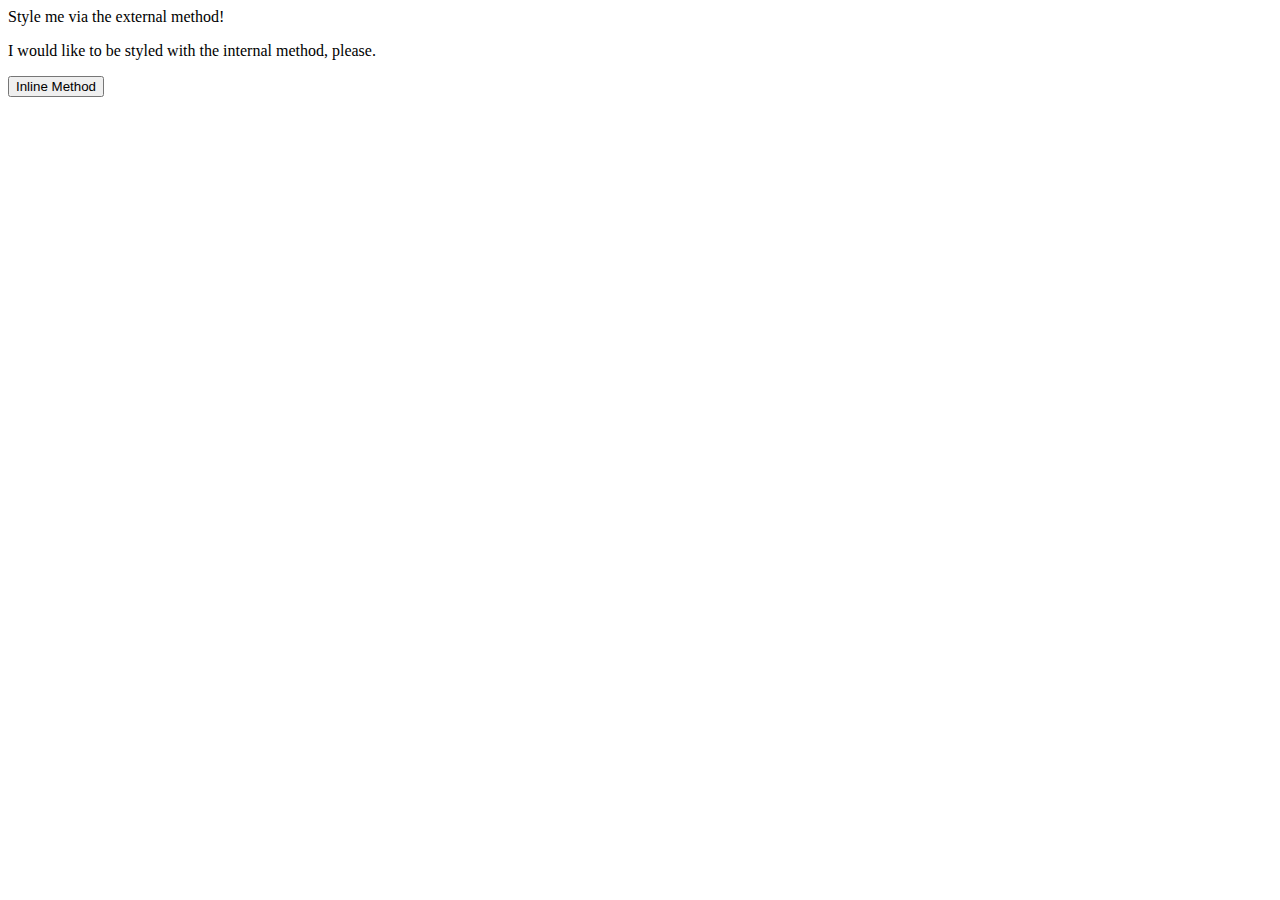
==== foundations/01-css-methods/index.html @ 9e80eb4c "Enter style for div, p and button" ====
<!DOCTYPE html>
<html lang="en">
  <head>
    <meta charset="UTF-8">
    <meta http-equiv="X-UA-Compatible" content="IE=edge">
    <meta name="viewport" content="width=device-width, initial-scale=1.0">
    
    <title>Methods for Adding CSS</title>
  </head>
  <body>
    <div>Style me via the external method!</div>
    <p>I would like to be styled with the internal method, please.</p>
    <button>Inline Method</button>
  </body>
</html>
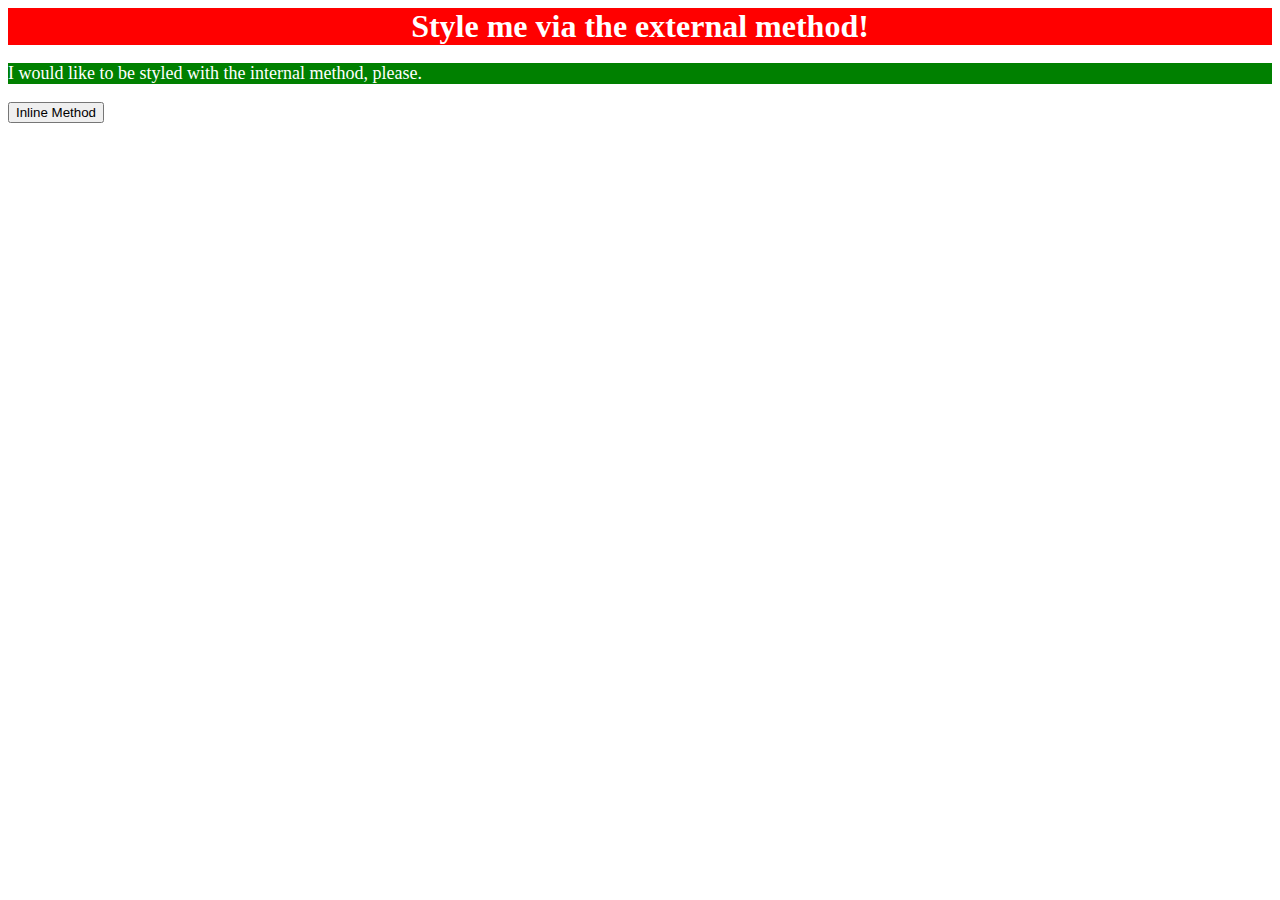
==== commit 15947b04: "move p and button styling to index.html" ====
--- a/foundations/01-css-methods/index.html
+++ b/foundations/01-css-methods/index.html
@@ -4,8 +4,15 @@
     <meta charset="UTF-8">
     <meta http-equiv="X-UA-Compatible" content="IE=edge">
     <meta name="viewport" content="width=device-width, initial-scale=1.0">
-    
+    <link rel="stylesheet" href="style.css">
     <title>Methods for Adding CSS</title>
+    <style>
+      p {
+          background-color: green;
+          color: white;
+          font-size: 18px;
+      }
+    </style>  
   </head>
   <body>
     <div>Style me via the external method!</div>
--- a/foundations/01-css-methods/style.css
+++ b/foundations/01-css-methods/style.css
@@ -0,0 +1,8 @@
+div {
+    background-color: red;
+    color: white;
+    font-size: 32px;
+    text-align: center;
+    font-weight: bold;
+}
+
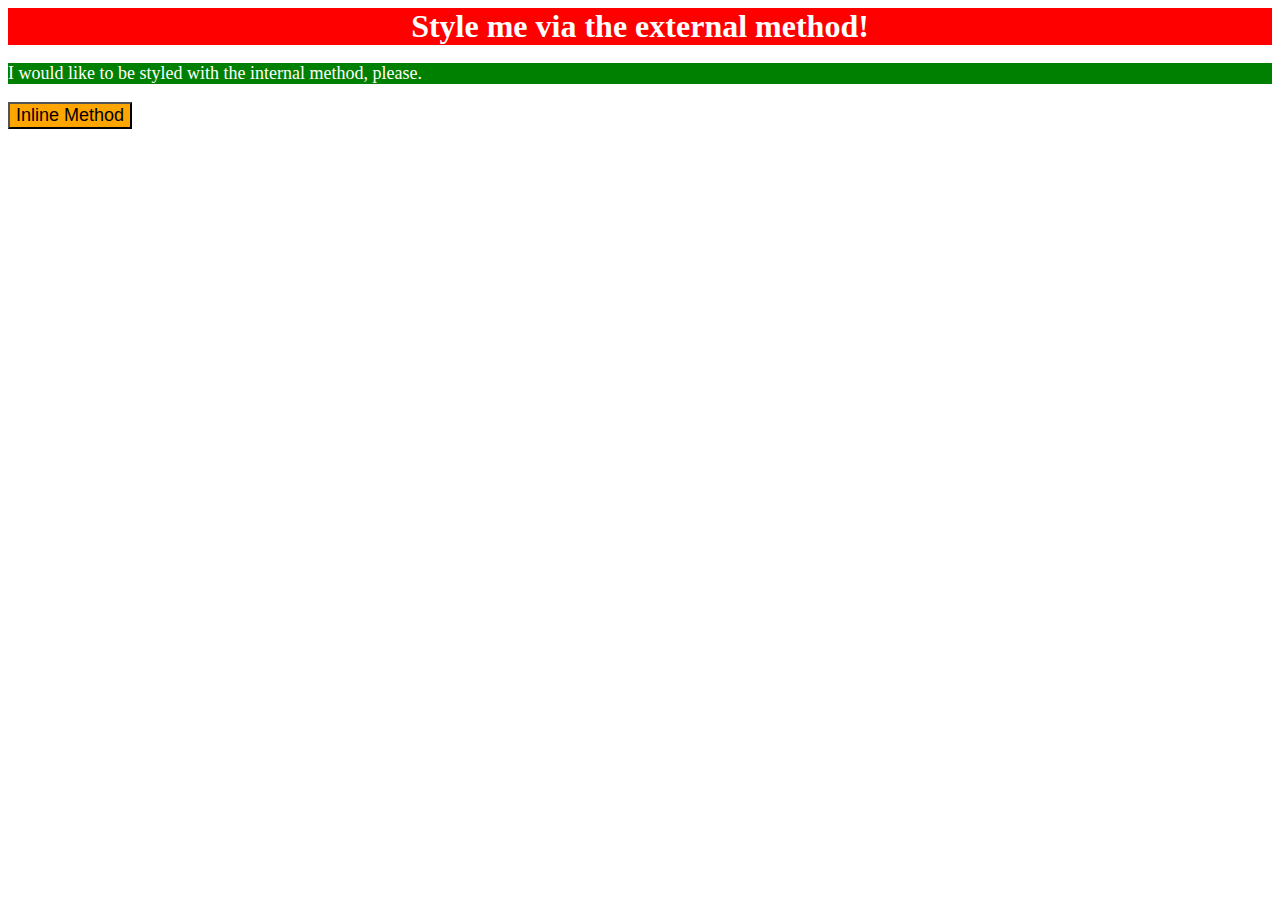
==== commit cf09c21b: "update index.html with style for p and button elements" ====
--- a/foundations/01-css-methods/index.html
+++ b/foundations/01-css-methods/index.html
@@ -17,6 +17,6 @@
   <body>
     <div>Style me via the external method!</div>
     <p>I would like to be styled with the internal method, please.</p>
-    <button>Inline Method</button>
+    <button style="background-color: orange; font-size: 18px">Inline Method</button>
   </body>
 </html>